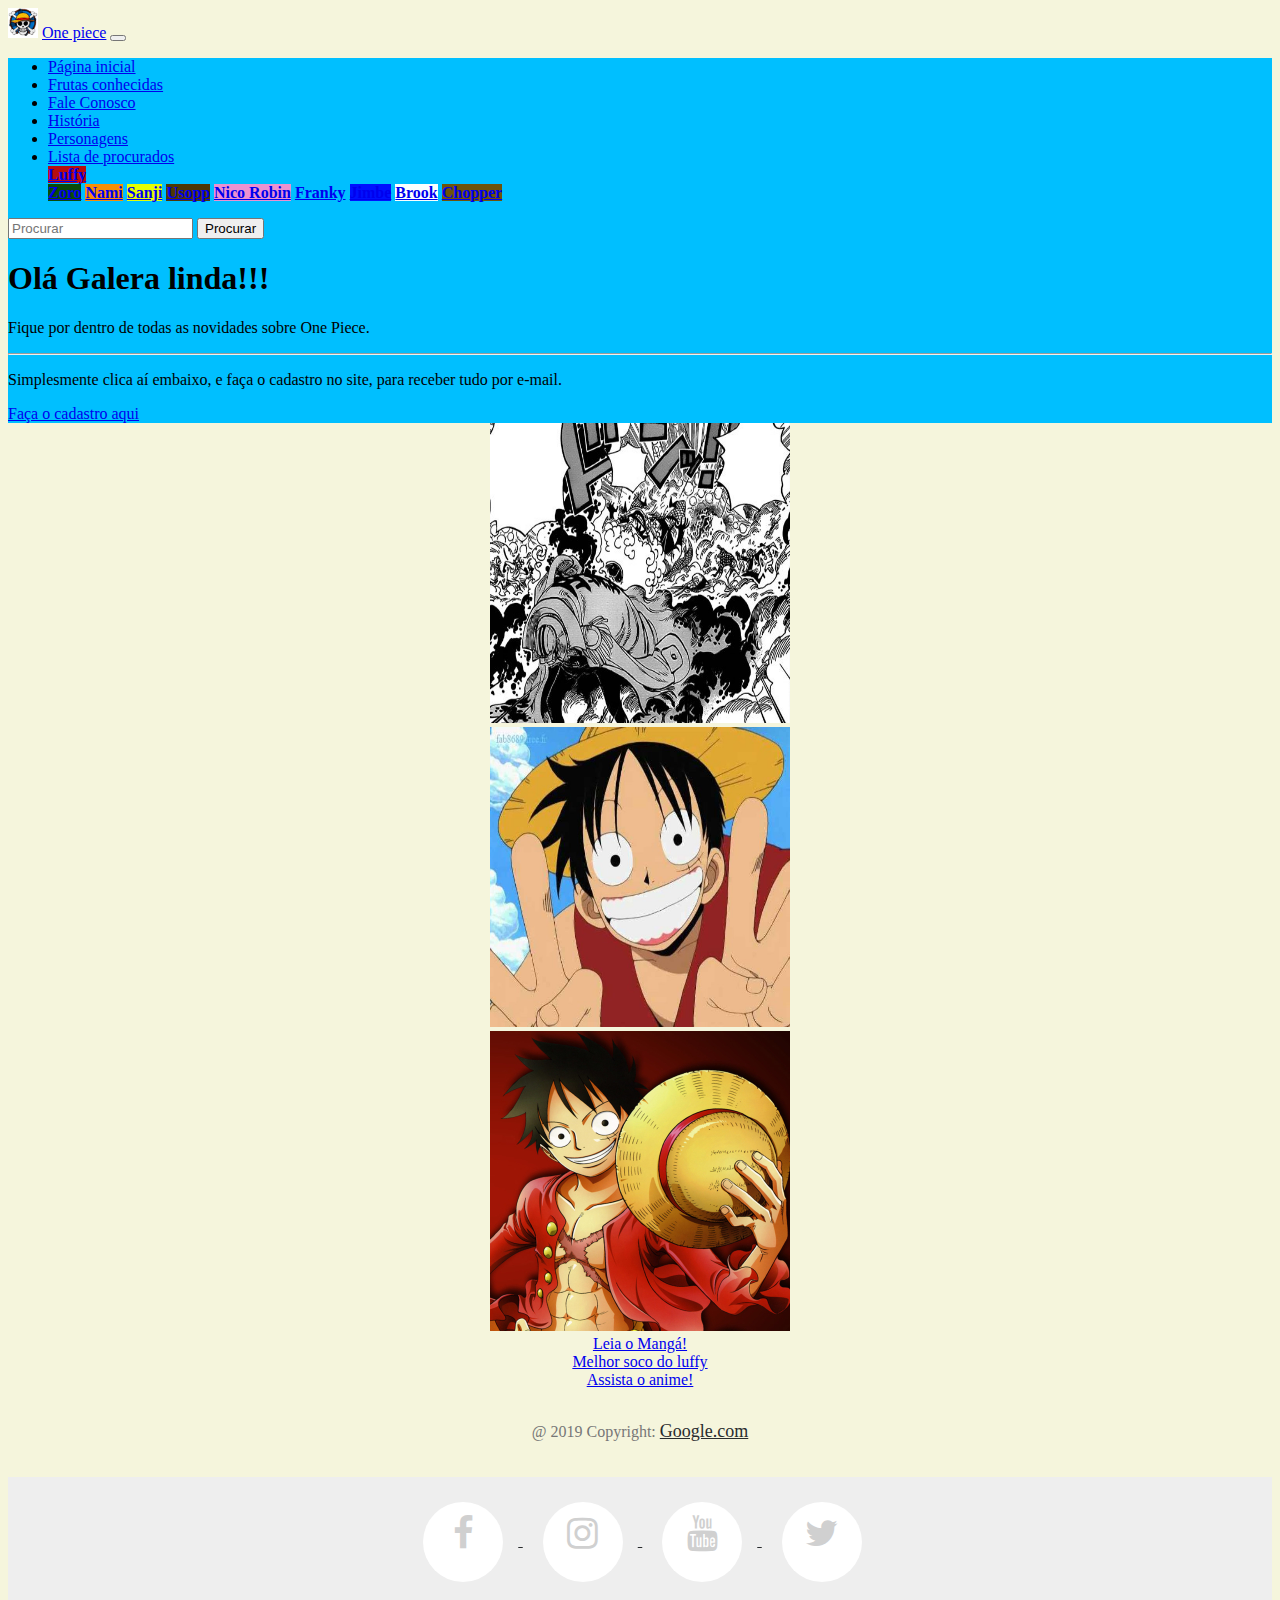
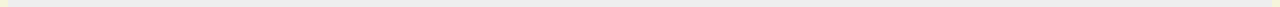
==== Index.html @ cef9f3a0 "QUE COMECEM OS JOGOS" ====
<!DOCTYPE html>
<html lang="en">

<head>
    <link rel="stylesheet" href="https://stackpath.bootstrapcdn.com/bootstrap/4.4.0/css/bootstrap.min.css" integrity="sha384-SI27wrMjH3ZZ89r4o+fGIJtnzkAnFs3E4qz9DIYioCQ5l9Rd/7UAa8DHcaL8jkWt" crossorigin="anonymous">
    <link rel="stylesheet" href="footer-white.css">
    <link rel="stylesheet" href="https://cdnjs.cloudflare.com/ajax/libs/font-awesome/4.6.3/css/font-awesome.min.css">
    <meta charset="UTF-8">
    <meta name="viewport" content="widht=device-width, initial-scale=1.0">
    <title>ONE PIECE
    </title>
</head>

<body style="background-color: beige;">
    <nav class="navbar navbar-expand-lg navbar-light bg-light">

        <img src="img/logo.jpg" width="30" height="30" alt="">
        <a class="navbar-brand" href="index.html">One piece</a>

        <button class="navbar-toggler" type="button" data-toggle="collapse" data-target="#navbarSupportedContent" aria-controls="navbarSupportedContent" aria-expanded="false" aria-label="Toggle navigation">
                  <span class="navbar-toggler-icon"></span>
                </button>

        <div class="collapse navbar-collapse" id="navbarSupportedContent" style="background-color:#00BFFF;">
            <ul class="navbar-nav mr-auto">
                <li class="nav-item active">
                    <a class="nav-link" href="index.html">Página inicial <span class="sr-only">(current)</span></a>
                </li>
                <li class="nav-item ">
                    <a class="nav-link" href="frutas.html">Frutas conhecidas</a>
                </li>
                <li class="nav-item ">
                    <a class="nav-link" href="contato.html">Fale Conosco</a>
                </li>
                <li class="nav-item ">
                    <a class="nav-link" href="historia.html">História</a>
                </li>
                <li class="nav-item ">
                    <a class="nav-link" href="personagem.html">Personagens</a>
                </li>
                <li class="nav-item dropdown">
                    <a class="nav-link dropdown-toggle" href="#" id="navbarDropdown" role="button" data-toggle="dropdown" aria-haspopup="true" aria-expanded="false">
                        Lista de procurados
                      </a>
                    <div class="dropdown-menu" aria-labelledby="navbarDropdown">
                        <a class="dropdown-item" href="img/luffyp.jpg" style="background-color:rgb(184, 13, 13);"><b>Luffy</b></a>
                        <div class="dropdown-divider"></div>
                        <a class="dropdown-item" href="img/zorop.jpg" style="background-color:rgb(10, 75, 8);"><b>Zoro</b></a>
                        <a class="dropdown-item" href="img/namip.jpg" style="background-color:rgb(247, 142, 4);"><b>Nami</b></a>
                        <a class="dropdown-item" href="img/sanjip.jpg" style="background-color:rgb(230, 255, 2);"><b>Sanji</b></a>
                        <a class="dropdown-item" href="img/usopp.jpg" style="background-color:rgb(78, 55, 4); "><b>Usopp</b></a>
                        <a class="dropdown-item" href="img/robinp.jpg" style="background-color:rgb(235, 145, 208);"><b>Nico Robin</b></a>
                        <a class="dropdown-item" href="img/frankyp.jpg" style="background-color:#00BFFF;"><b>Franky</b></a>
                        <a class="dropdown-item" href="img/jimbep.jpg" style="background-color:rgb(0, 17, 255);"><b>Jimbe</b></a>
                        <a class="dropdown-item" href="img/brookp.jpg" style="background-color:rgb(251, 255, 254);"><b>Brook</b></a>
                        <a class="dropdown-item" href="img/chopperp.png" style="background-color:rgb(110, 83, 9);"><b>Chopper</b></a>
                    </div>
                </li>
            </ul>
            <form class="form-inline my-2 my-lg-0">
                <input class="form-control mr-sm-2" type="search" placeholder="Procurar" aria-label="Search">
                <button type="button" class="btn btn-danger">Procurar</button>
            </form>
        </div>
    </nav>

    <div class="jumbotron" style="background-color: #00BFFF;">
        <h1 class=" display-4 ">Olá Galera linda!!!</h1>
        <p class="lead">Fique por dentro de todas as novidades sobre One Piece.</p>
        <hr class="my-4">
        <p>Simplesmente clica aí embaixo, e faça o cadastro no site, para receber tudo por e-mail.</p>
        <a href="segunda.html" button type="button" class="btn btn-danger">Faça o cadastro aqui</a>
    </div>

    <center>
        <div class="container">
            <div class="row">
                <div class="col-sm">
                    <img src="img/400.jpg" width="300" height="300">
                </div>
                <div class="col-sm">
                    <img src="img/401.jpg" width="300" height="300">
                </div>
                <div class="col-sm ">
                    <img src="img/402.jpg " width="300 " height="300 ">
                </div>
            </div>
        </div>

        <div class="container">
            <div class="row">
                <div class="col-sm">
                    <a href="https://onepieceex.net/mangas/" button type="button" class="btn btn-primary">Leia o Mangá!</a>
                </div>
                <div class="col-sm">
                    <a href="img/401.gif" button type="button" class="btn btn-primary">Melhor soco do luffy</a>
                </div>
                <div class="col-sm">
                    <a href="https://onepieceex.net/episodios/" button type="button" class="btn btn-primary">Assista o anime!</a>
                </div>
            </div>
        </div>
    </center>
</body>
<footer id="myFooter">
    <div class="footer-copyright text-center py-3">@ 2019 Copyright:
        <a href="https://google.com/">Google.com</a>
    </div>

    <div class="footer-social">
        <a href="https://www.facebook.com/" class="social-icons">
            <i class="fa fa-facebook"></i>
        </a>
        <a href="https://www.instagram.com/?hl=pt-br" class="social-icons">
            <i class="fa fa-instagram"></i>
        </a>
        <a href="https://www.youtube.com/?hl=pt&gl=BR" class="social-icons">
            <i class="fa fa-youtube"></i>
        </a>
        <a href="https://twitter.com/" class="social-icons">
            <i class="fa fa-twitter"></i>
        </a>
    </div>
</footer>

</html>
<script src="https://code.jquery.com/jquery-3.4.1.slim.min.js " integrity="sha384-J6qa4849blE2+poT4WnyKhv5vZF5SrPo0iEjwBvKU7imGFAV0wwj1yYfoRSJoZ+n " crossorigin="anonymous "></script>
<script src="https://cdn.jsdelivr.net/npm/popper.js@1.16.0/dist/umd/popper.min.js " integrity="sha384-Q6E9RHvbIyZFJoft+2mJbHaEWldlvI9IOYy5n3zV9zzTtmI3UksdQRVvoxMfooAo " crossorigin="anonymous "></script>
<script src="https://stackpath.bootstrapcdn.com/bootstrap/4.4.0/js/bootstrap.min.js " integrity="sha384-3qaqj0lc6sV/qpzrc1N5DC6i1VRn/HyX4qdPaiEFbn54VjQBEU341pvjz7Dv3n6P " crossorigin="anonymous "></script>
---- footer-white.css ----
#myFooter{
    padding-top:32px;
}

#myFooter .container{
    text-align: center;
}

#myFooter .footer-copyright{
    margin-bottom: 35px;
    text-align: center;
    color: #777;
}

#myFooter ul{
    list-style-type: none;
    padding: 0;
    margin-bottom: 18px;
}

#myFooter a{
    color: #282b2d;
    font-size: 18px;
}

#myFooter li{
    display: inline-block;
    margin: 0px 15px;
    line-height: 2;
}

#myFooter .footer-social{
    text-align: center;
    padding-top: 25px;
    padding-bottom: 25px;
    background-color: #eee;
}

#myFooter .fa{
    font-size: 36px;
    margin-right: 15px;
    margin-left: 20px;
    background-color: white;
    color: #d0d0d0;
    border-radius: 51%;
    padding: 10px;
    height: 60px;
    width: 60px;
    text-align: center;
    line-height: 43px;
    text-decoration: none;
    transition:color 0.2s;
}

#myFooter .fa-facebook:hover{
   color: #2b55ff;
}

#myFooter .fa-facebook:focus{
    color: #2b55ff; 
}

#myFooter .fa-instagram:hover{
    color:purple;
}

#myFooter .fa-instagram:focus{
    color:purple;
}

#myFooter .fa-youtube:hover{
    color:red;
}

#myFooter .fa-youtube:focus{
    color:red;
}

#myFooter .fa-twitter:hover{
    color: #00aced;

}

#myFooter .fa-twitter:focus{
    color:#00aced;
}



/* CSS utilizado para posicionar o rodapé no final da página. */
/* Você pode remover isso. */

html{
    height: 100%;
}

body{
    display: flex;
    display: -webkit-flex;
    flex-direction: column;
    -webkit-flex-direction: column;
    height: 100%;
}

.content{
   flex: 1 0 auto;
   -webkit-flex: 1 0 auto;
   min-height: 200px;
}

#myFooter{
   flex: 0 0 auto;
   -webkit-flex: 0 0 auto;
}
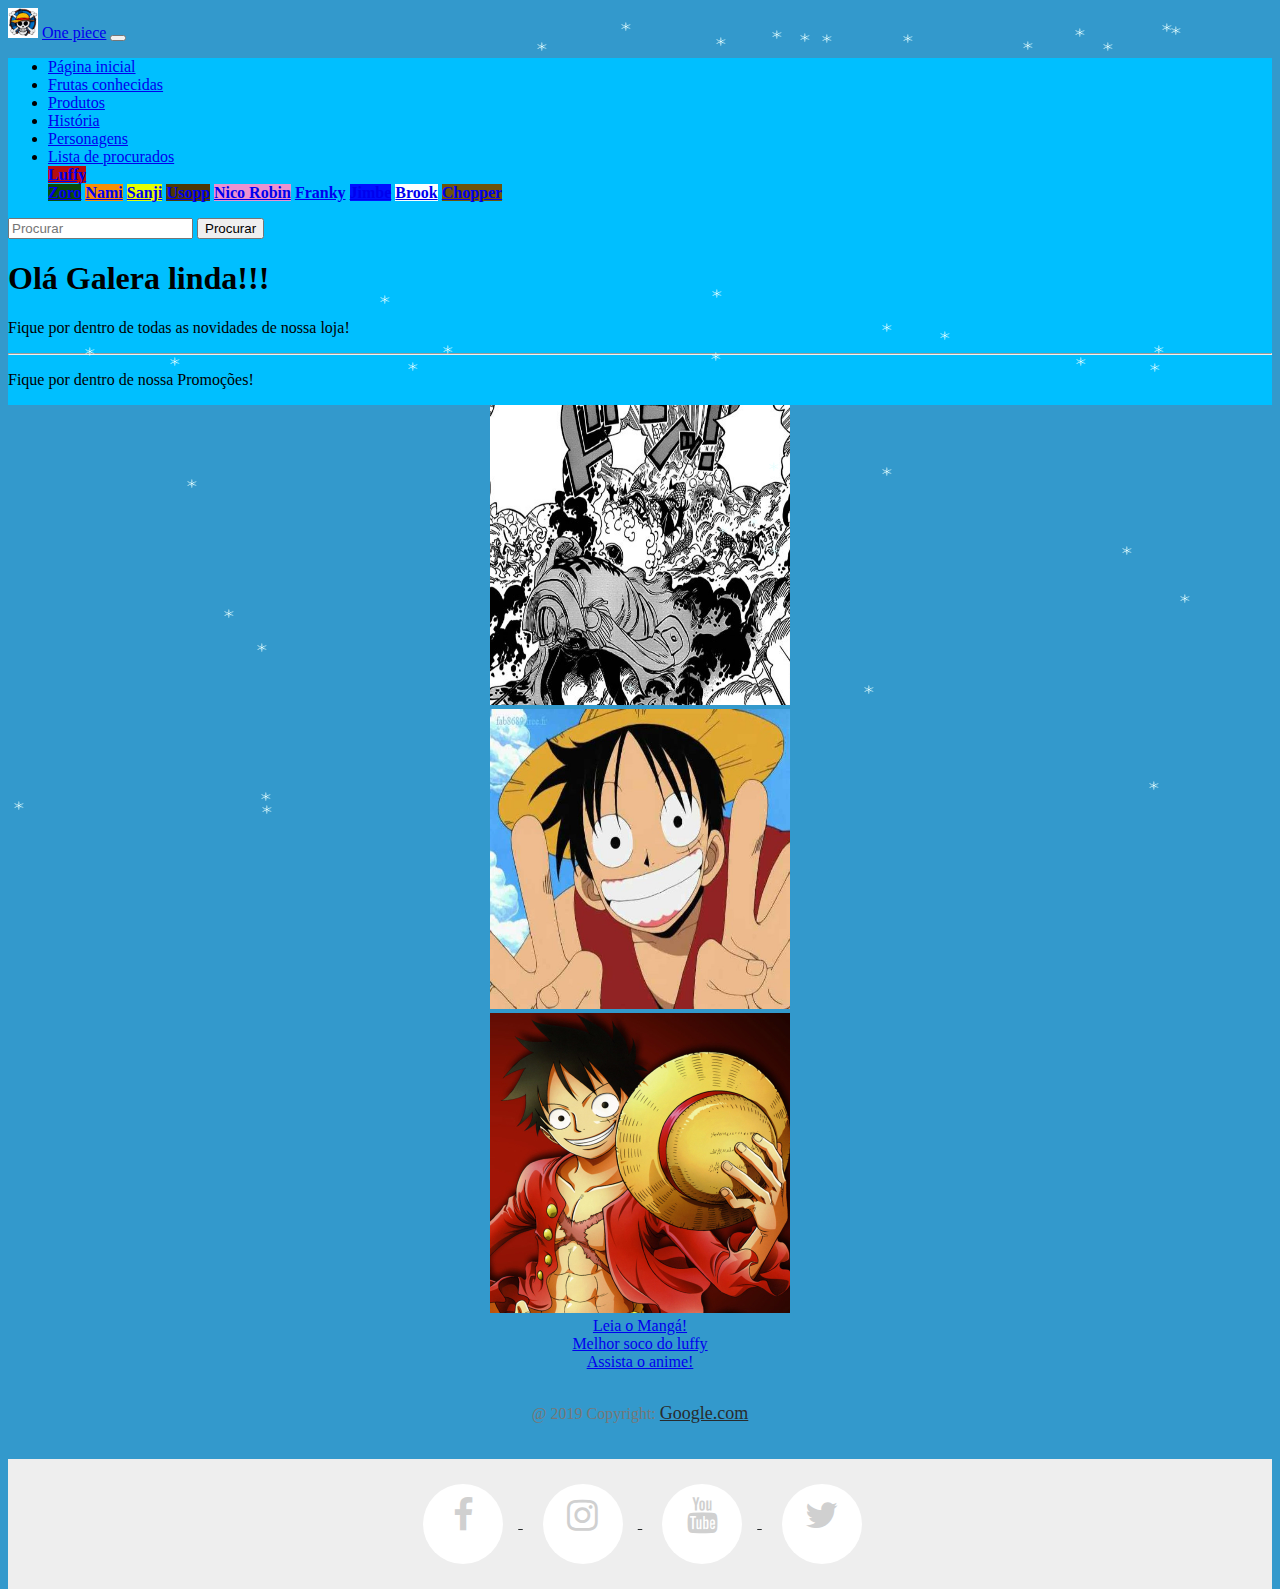
==== commit 8b14651d: "asdsa" ====
--- a/Index.html
+++ b/Index.html
@@ -9,9 +9,17 @@
     <meta name="viewport" content="widht=device-width, initial-scale=1.0">
     <title>ONE PIECE
     </title>
+    <script type="text/javascript">
+        endereco = "img/flocoNeve.png";
+    </script>
+    <script type="text/javascript" src="nevando.js"></script>
+
 </head>
 
-<body style="background-color: beige;">
+
+
+
+<body style="height:800px; background:#39C;">
     <nav class="navbar navbar-expand-lg navbar-light bg-light">
 
         <img src="img/logo.jpg" width="30" height="30" alt="">
@@ -30,7 +38,7 @@
                     <a class="nav-link" href="frutas.html">Frutas conhecidas</a>
                 </li>
                 <li class="nav-item ">
-                    <a class="nav-link" href="contato.html">Fale Conosco</a>
+                    <a class="nav-link" href="pag2.php">Produtos</a>
                 </li>
                 <li class="nav-item ">
                     <a class="nav-link" href="historia.html">História</a>
@@ -66,10 +74,10 @@
 
     <div class="jumbotron" style="background-color: #00BFFF;">
         <h1 class=" display-4 ">Olá Galera linda!!!</h1>
-        <p class="lead">Fique por dentro de todas as novidades sobre One Piece.</p>
+        <p class="lead">Fique por dentro de todas as novidades de nossa loja!</p>
         <hr class="my-4">
-        <p>Simplesmente clica aí embaixo, e faça o cadastro no site, para receber tudo por e-mail.</p>
-        <a href="segunda.html" button type="button" class="btn btn-danger">Faça o cadastro aqui</a>
+        <p>Fique por dentro de nossa Promoções!</p>
+
     </div>
 
     <center>
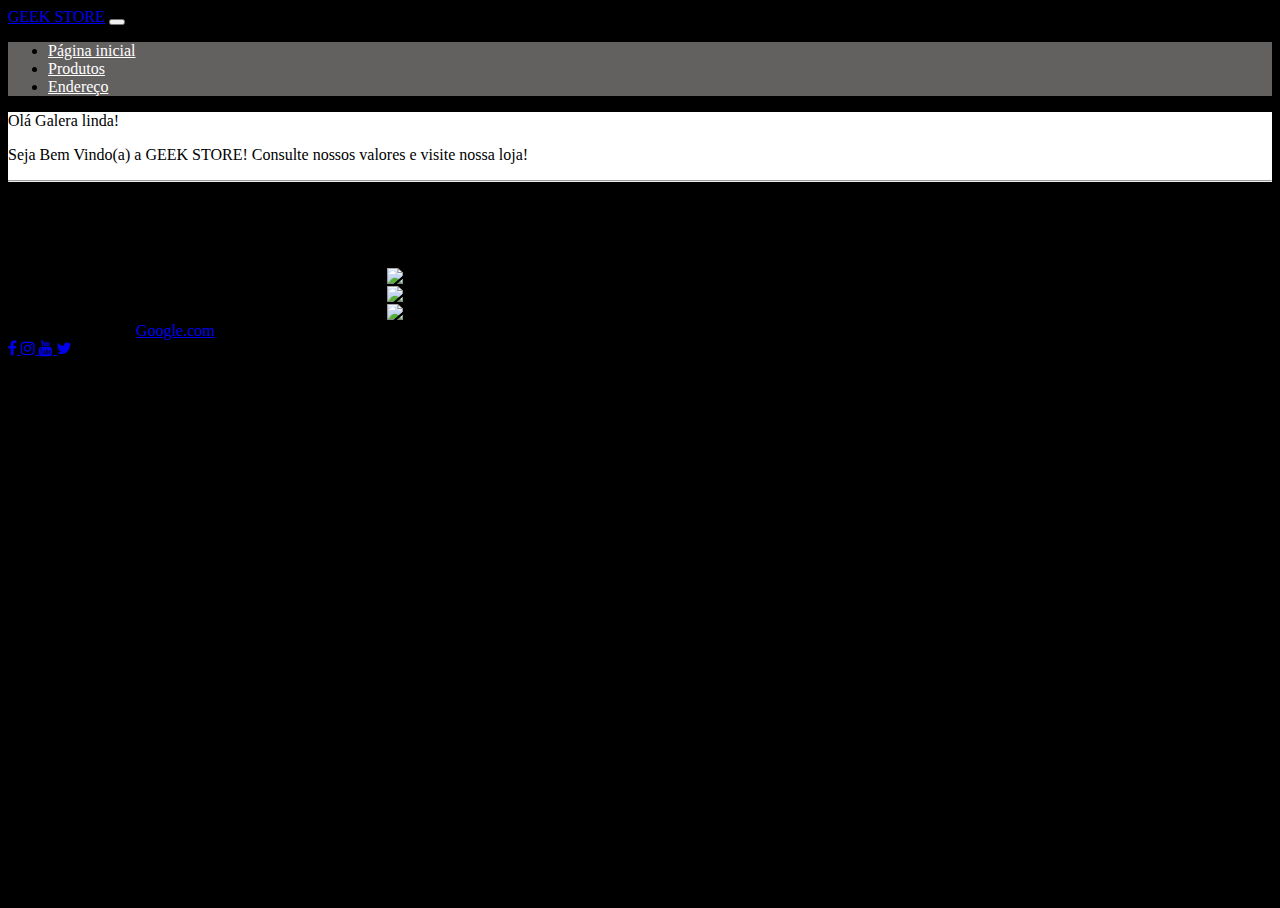
==== commit 9d309666: "sla" ====
--- a/Index.html
+++ b/Index.html
@@ -7,126 +7,116 @@
     <link rel="stylesheet" href="https://cdnjs.cloudflare.com/ajax/libs/font-awesome/4.6.3/css/font-awesome.min.css">
     <meta charset="UTF-8">
     <meta name="viewport" content="widht=device-width, initial-scale=1.0">
-    <title>ONE PIECE
+    <title>GEEK STORE
     </title>
-    <script type="text/javascript">
-        endereco = "img/flocoNeve.png";
-    </script>
-    <script type="text/javascript" src="nevando.js"></script>
+</head>
 
-</head>
+<body style="background-color: black;">
+    <div class="container">
+        <style>
+            #fonte {
+                color: white;
+            }
+        </style>
+        <nav class="navbar navbar-expand-lg navbar-light bg-light">
+
+
+            <a class="navbar-brand" href="index.html">GEEK STORE</a>
+
+            <button class="navbar-toggler" type="button" data-toggle="collapse" data-target="#navbarSupportedContent" aria-controls="navbarSupportedContent" aria-expanded="false" aria-label="Toggle navigation">
+                  <span class="navbar-toggler-icon"></span>
+                </button>
+
+            <div class="collapse navbar-collapse" id="navbarSupportedContent" style="background-color:rgb(99, 96, 96);">
+                <ul class="navbar-nav mr-auto">
+                    <li class="nav-item active">
+                        <a class="nav-link" href="index.html" id="fonte">
+                        Página inicial <span class="sr-only">(current)</span></a>
+                    </li>
+
+                    <li class="nav-item ">
+                        <a class="nav-link" href="pag2.php" id="fonte">Produtos</a>
+                    </li>
+                    <li class="nav-item ">
+                        <a class="nav-link" href="endereço.html" id="fonte"> Endereço</a>
+                    </li>
+                </ul>
+
+            </div>
+        </nav>
+        <section class="container-fluid">
+            <div class="jumbotron" style="background-color: rgb(255, 255, 255);>
+                <h1 class=" display-4 ">Olá Galera linda!</h1>
+                <p class="lead ">Seja Bem Vindo(a) a GEEK STORE! Consulte nossos valores e visite nossa loja!</p>
+                <hr class="my-4 ">
+
+
+            </div>
+
+
+            <div id="carouselExampleCaptions " class="carousel slide " data-ride="carousel " style="width: 40%; margin-left: 30%; ">
+                <ol class="carousel-indicators ">
+                    <li data-target="#carouselExampleCaptions " data-slide-to="0 " class="active "></li>
+                    <li data-target="#carouselExampleCaptions " data-slide-to="1 "></li>
+                    <li data-target="#carouselExampleCaptions " data-slide-to="2 "></li>
+                </ol>
+                <div class="carousel-inner ">
+                    <div class="carousel-item active ">
+                        <img src="img/blusa.jpg " class="d-block w-100 " alt="... ">
+                        <div class="carousel-caption d-none d-md-block ">
+                        </div>
+                    </div>
+                    <div class="carousel-item ">
+                        <img src="img/chapeu.jpg " class="d-block w-100 " alt="... ">
+                        <div class="carousel-caption d-none d-md-block ">
+
+                        </div>
+                    </div>
+                    <div class="carousel-item ">
+                        <img src="img/chinelo.jpg " class="d-block w-100 " alt="... ">
+                        <div class="carousel-caption d-none d-md-block ">
+
+                        </div>
+                    </div>
+                </div>
+                <a class="carousel-control-prev " href="#carouselExampleCaptions " role="button " data-slide="prev ">
+                    <span class="carousel-control-prev-icon " aria-hidden="true "></span>
+                    <span class="sr-only ">Previous</span>
+                </a>
+                <a class="carousel-control-next " href="#carouselExampleCaptions " role="button " data-slide="next ">
+                    <span class="carousel-control-next-icon " aria-hidden="true "></span>
+                    <span class="sr-only ">Next</span>
+                </a>
+            </div>
 
 
 
 
-<body style="height:800px; background:#39C;">
-    <nav class="navbar navbar-expand-lg navbar-light bg-light">
 
-        <img src="img/logo.jpg" width="30" height="30" alt="">
-        <a class="navbar-brand" href="index.html">One piece</a>
 
-        <button class="navbar-toggler" type="button" data-toggle="collapse" data-target="#navbarSupportedContent" aria-controls="navbarSupportedContent" aria-expanded="false" aria-label="Toggle navigation">
-                  <span class="navbar-toggler-icon"></span>
-                </button>
 
-        <div class="collapse navbar-collapse" id="navbarSupportedContent" style="background-color:#00BFFF;">
-            <ul class="navbar-nav mr-auto">
-                <li class="nav-item active">
-                    <a class="nav-link" href="index.html">Página inicial <span class="sr-only">(current)</span></a>
-                </li>
-                <li class="nav-item ">
-                    <a class="nav-link" href="frutas.html">Frutas conhecidas</a>
-                </li>
-                <li class="nav-item ">
-                    <a class="nav-link" href="pag2.php">Produtos</a>
-                </li>
-                <li class="nav-item ">
-                    <a class="nav-link" href="historia.html">História</a>
-                </li>
-                <li class="nav-item ">
-                    <a class="nav-link" href="personagem.html">Personagens</a>
-                </li>
-                <li class="nav-item dropdown">
-                    <a class="nav-link dropdown-toggle" href="#" id="navbarDropdown" role="button" data-toggle="dropdown" aria-haspopup="true" aria-expanded="false">
-                        Lista de procurados
-                      </a>
-                    <div class="dropdown-menu" aria-labelledby="navbarDropdown">
-                        <a class="dropdown-item" href="img/luffyp.jpg" style="background-color:rgb(184, 13, 13);"><b>Luffy</b></a>
-                        <div class="dropdown-divider"></div>
-                        <a class="dropdown-item" href="img/zorop.jpg" style="background-color:rgb(10, 75, 8);"><b>Zoro</b></a>
-                        <a class="dropdown-item" href="img/namip.jpg" style="background-color:rgb(247, 142, 4);"><b>Nami</b></a>
-                        <a class="dropdown-item" href="img/sanjip.jpg" style="background-color:rgb(230, 255, 2);"><b>Sanji</b></a>
-                        <a class="dropdown-item" href="img/usopp.jpg" style="background-color:rgb(78, 55, 4); "><b>Usopp</b></a>
-                        <a class="dropdown-item" href="img/robinp.jpg" style="background-color:rgb(235, 145, 208);"><b>Nico Robin</b></a>
-                        <a class="dropdown-item" href="img/frankyp.jpg" style="background-color:#00BFFF;"><b>Franky</b></a>
-                        <a class="dropdown-item" href="img/jimbep.jpg" style="background-color:rgb(0, 17, 255);"><b>Jimbe</b></a>
-                        <a class="dropdown-item" href="img/brookp.jpg" style="background-color:rgb(251, 255, 254);"><b>Brook</b></a>
-                        <a class="dropdown-item" href="img/chopperp.png" style="background-color:rgb(110, 83, 9);"><b>Chopper</b></a>
-                    </div>
-                </li>
-            </ul>
-            <form class="form-inline my-2 my-lg-0">
-                <input class="form-control mr-sm-2" type="search" placeholder="Procurar" aria-label="Search">
-                <button type="button" class="btn btn-danger">Procurar</button>
-            </form>
-        </div>
-    </nav>
-
-    <div class="jumbotron" style="background-color: #00BFFF;">
-        <h1 class=" display-4 ">Olá Galera linda!!!</h1>
-        <p class="lead">Fique por dentro de todas as novidades de nossa loja!</p>
-        <hr class="my-4">
-        <p>Fique por dentro de nossa Promoções!</p>
 
     </div>
 
-    <center>
-        <div class="container">
-            <div class="row">
-                <div class="col-sm">
-                    <img src="img/400.jpg" width="300" height="300">
-                </div>
-                <div class="col-sm">
-                    <img src="img/401.jpg" width="300" height="300">
-                </div>
-                <div class="col-sm ">
-                    <img src="img/402.jpg " width="300 " height="300 ">
-                </div>
-            </div>
-        </div>
-
-        <div class="container">
-            <div class="row">
-                <div class="col-sm">
-                    <a href="https://onepieceex.net/mangas/" button type="button" class="btn btn-primary">Leia o Mangá!</a>
-                </div>
-                <div class="col-sm">
-                    <a href="img/401.gif" button type="button" class="btn btn-primary">Melhor soco do luffy</a>
-                </div>
-                <div class="col-sm">
-                    <a href="https://onepieceex.net/episodios/" button type="button" class="btn btn-primary">Assista o anime!</a>
-                </div>
-            </div>
-        </div>
-    </center>
 </body>
-<footer id="myFooter">
-    <div class="footer-copyright text-center py-3">@ 2019 Copyright:
-        <a href="https://google.com/">Google.com</a>
+</section>
+<footer id="myFooter ">
+    <div class="footer-copyright text-center py-3 ">@ 2019 Copyright:
+        <a href="https://google.com/ ">Google.com</a>
     </div>
 
-    <div class="footer-social">
-        <a href="https://www.facebook.com/" class="social-icons">
-            <i class="fa fa-facebook"></i>
+    <div class="footer-social ">
+        <a href="https://www.facebook.com/ " class="social-icons ">
+            <i class="fa fa-facebook "></i>
         </a>
-        <a href="https://www.instagram.com/?hl=pt-br" class="social-icons">
-            <i class="fa fa-instagram"></i>
+        <a href="https://www.instagram.com/?hl=pt-br " class="social-icons ">
+            <i class="fa fa-instagram "></i>
         </a>
-        <a href="https://www.youtube.com/?hl=pt&gl=BR" class="social-icons">
-            <i class="fa fa-youtube"></i>
+        <a href="https://www.youtube.com/?hl=pt&gl=BR " class="social-icons ">
+            <i class="fa fa-youtube "></i>
         </a>
-        <a href="https://twitter.com/" class="social-icons">
-            <i class="fa fa-twitter"></i>
+        <a href="https://twitter.com/ " class="social-icons ">
+            <i class="fa fa-twitter "></i>
         </a>
     </div>
 </footer>
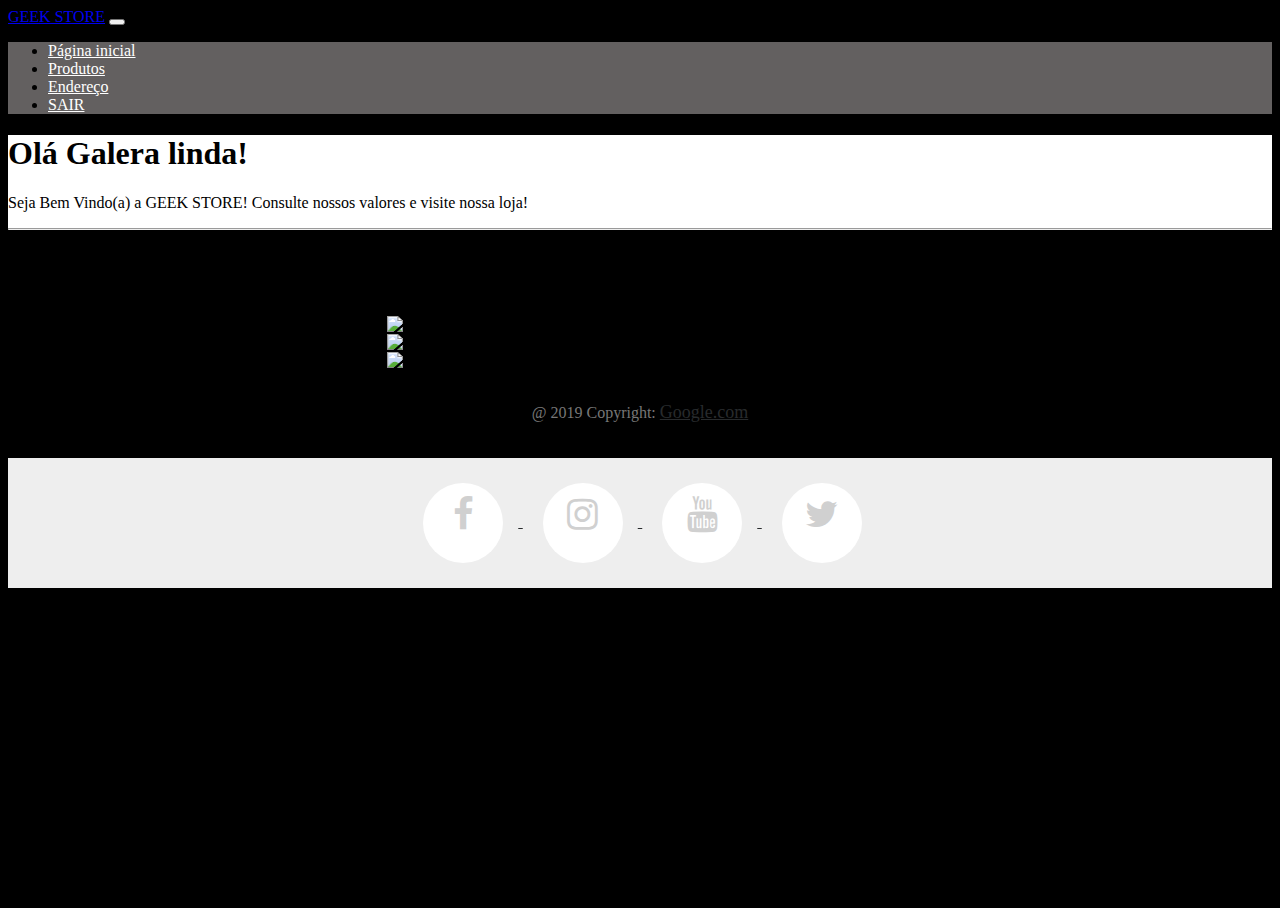
==== commit e05d44d5: "romario ta mole" ====
--- a/Index.html
+++ b/Index.html
@@ -12,6 +12,12 @@
 </head>
 
 <body style="background-color: black;">
+    <script>
+        function sair() {
+            alert('Você saiu do sistema!');
+            location = './index.php';
+        }
+    </script>
     <div class="container">
         <style>
             #fonte {
@@ -40,52 +46,55 @@
                     <li class="nav-item ">
                         <a class="nav-link" href="endereço.html" id="fonte"> Endereço</a>
                     </li>
+                    <li class="nav-item ">
+                        <a class="nav-link" href="#" id="fonte" onclick="sair()"> SAIR</a>
+                    </li>
                 </ul>
 
             </div>
         </nav>
         <section class="container-fluid">
-            <div class="jumbotron" style="background-color: rgb(255, 255, 255);>
-                <h1 class=" display-4 ">Olá Galera linda!</h1>
-                <p class="lead ">Seja Bem Vindo(a) a GEEK STORE! Consulte nossos valores e visite nossa loja!</p>
-                <hr class="my-4 ">
+            <div class="jumbotron" style="background-color: rgb(255, 255, 255);">
+                <h1 class="display-4">Olá Galera linda!</h1>
+                <p class="lead">Seja Bem Vindo(a) a GEEK STORE! Consulte nossos valores e visite nossa loja!</p>
+                <hr class="my-4">
 
 
             </div>
 
 
-            <div id="carouselExampleCaptions " class="carousel slide " data-ride="carousel " style="width: 40%; margin-left: 30%; ">
-                <ol class="carousel-indicators ">
-                    <li data-target="#carouselExampleCaptions " data-slide-to="0 " class="active "></li>
-                    <li data-target="#carouselExampleCaptions " data-slide-to="1 "></li>
-                    <li data-target="#carouselExampleCaptions " data-slide-to="2 "></li>
+            <div id="carouselExampleCaptions" class="carousel slide" data-ride="carousel" style="width: 40%; margin-left: 30%;">
+                <ol class="carousel-indicators">
+                    <li data-target="#carouselExampleCaptions" data-slide-to="0" class="active"></li>
+                    <li data-target="#carouselExampleCaptions" data-slide-to="1"></li>
+                    <li data-target="#carouselExampleCaptions" data-slide-to="2"></li>
                 </ol>
-                <div class="carousel-inner ">
-                    <div class="carousel-item active ">
-                        <img src="img/blusa.jpg " class="d-block w-100 " alt="... ">
-                        <div class="carousel-caption d-none d-md-block ">
+                <div class="carousel-inner">
+                    <div class="carousel-item active">
+                        <img src="img/blusa.jpg" class="d-block w-100" alt="...">
+                        <div class="carousel-caption d-none d-md-block">
                         </div>
                     </div>
-                    <div class="carousel-item ">
-                        <img src="img/chapeu.jpg " class="d-block w-100 " alt="... ">
-                        <div class="carousel-caption d-none d-md-block ">
+                    <div class="carousel-item">
+                        <img src="img/chapeu.jpg" class="d-block w-100" alt="...">
+                        <div class="carousel-caption d-none d-md-block">
 
                         </div>
                     </div>
-                    <div class="carousel-item ">
-                        <img src="img/chinelo.jpg " class="d-block w-100 " alt="... ">
-                        <div class="carousel-caption d-none d-md-block ">
+                    <div class="carousel-item">
+                        <img src="img/chinelo.jpg" class="d-block w-100" alt="...">
+                        <div class="carousel-caption d-none d-md-block">
 
                         </div>
                     </div>
                 </div>
-                <a class="carousel-control-prev " href="#carouselExampleCaptions " role="button " data-slide="prev ">
-                    <span class="carousel-control-prev-icon " aria-hidden="true "></span>
+                <a class="carousel-control-prev" href="#carouselExampleCaptions" role="button" data-slide="prev">
+                    <span class="carousel-control-prev-icon" aria-hidden="true"></span>
                     <span class="sr-only ">Previous</span>
                 </a>
-                <a class="carousel-control-next " href="#carouselExampleCaptions " role="button " data-slide="next ">
-                    <span class="carousel-control-next-icon " aria-hidden="true "></span>
-                    <span class="sr-only ">Next</span>
+                <a class="carousel-control-next" href="#carouselExampleCaptions" role="button" data-slide="next">
+                    <span class="carousel-control-next-icon" aria-hidden="true"></span>
+                    <span class="sr-only">Next</span>
                 </a>
             </div>
 
@@ -100,23 +109,23 @@
 
 </body>
 </section>
-<footer id="myFooter ">
-    <div class="footer-copyright text-center py-3 ">@ 2019 Copyright:
-        <a href="https://google.com/ ">Google.com</a>
+<footer id="myFooter">
+    <div class="footer-copyright text-center py-3">@ 2019 Copyright:
+        <a href="https://google.com/">Google.com</a>
     </div>
 
-    <div class="footer-social ">
-        <a href="https://www.facebook.com/ " class="social-icons ">
-            <i class="fa fa-facebook "></i>
+    <div class="footer-social">
+        <a href="https://www.facebook.com/" class="social-icons">
+            <i class="fa fa-facebook"></i>
         </a>
-        <a href="https://www.instagram.com/?hl=pt-br " class="social-icons ">
-            <i class="fa fa-instagram "></i>
+        <a href="https://www.instagram.com/?hl=pt-br" class="social-icons">
+            <i class="fa fa-instagram"></i>
         </a>
-        <a href="https://www.youtube.com/?hl=pt&gl=BR " class="social-icons ">
-            <i class="fa fa-youtube "></i>
+        <a href="https://www.youtube.com/?hl=pt&gl=BR" class="social-icons">
+            <i class="fa fa-youtube"></i>
         </a>
-        <a href="https://twitter.com/ " class="social-icons ">
-            <i class="fa fa-twitter "></i>
+        <a href="https://twitter.com/" class="social-icons">
+            <i class="fa fa-twitter"></i>
         </a>
     </div>
 </footer>
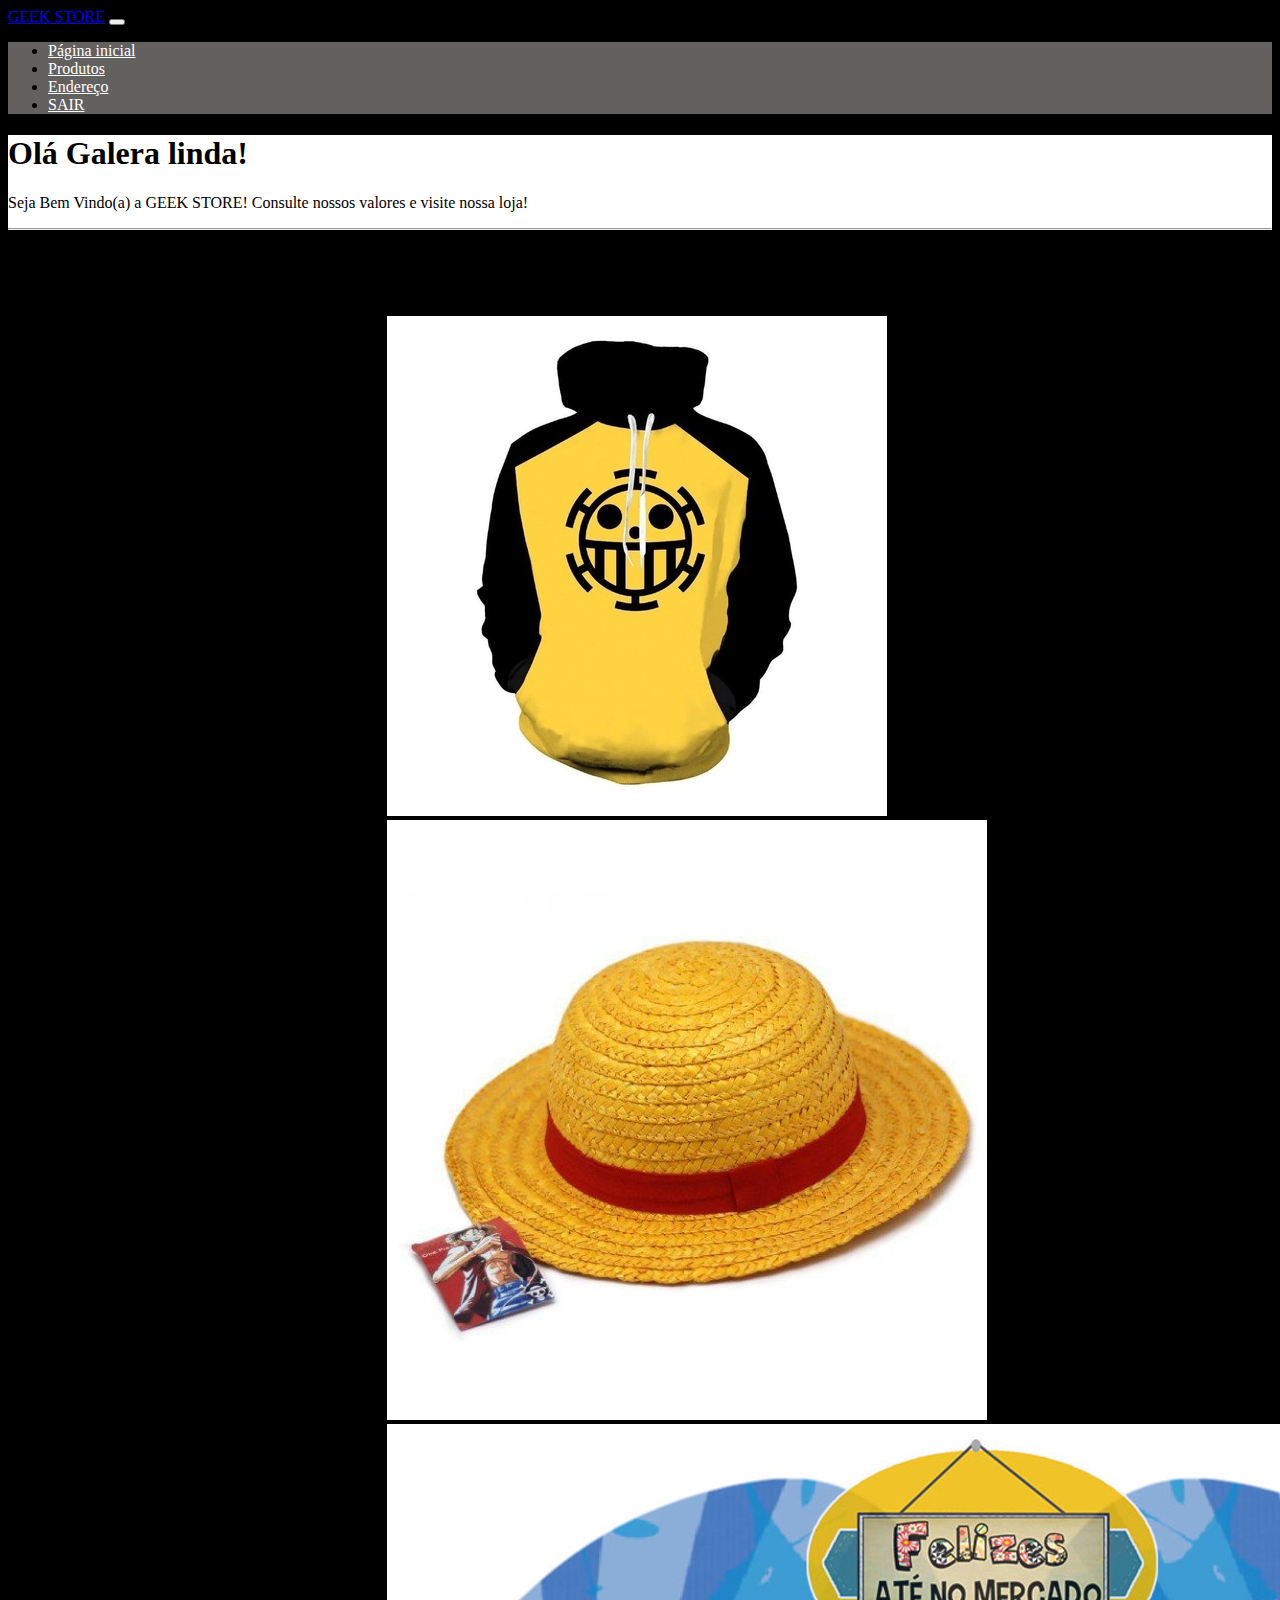
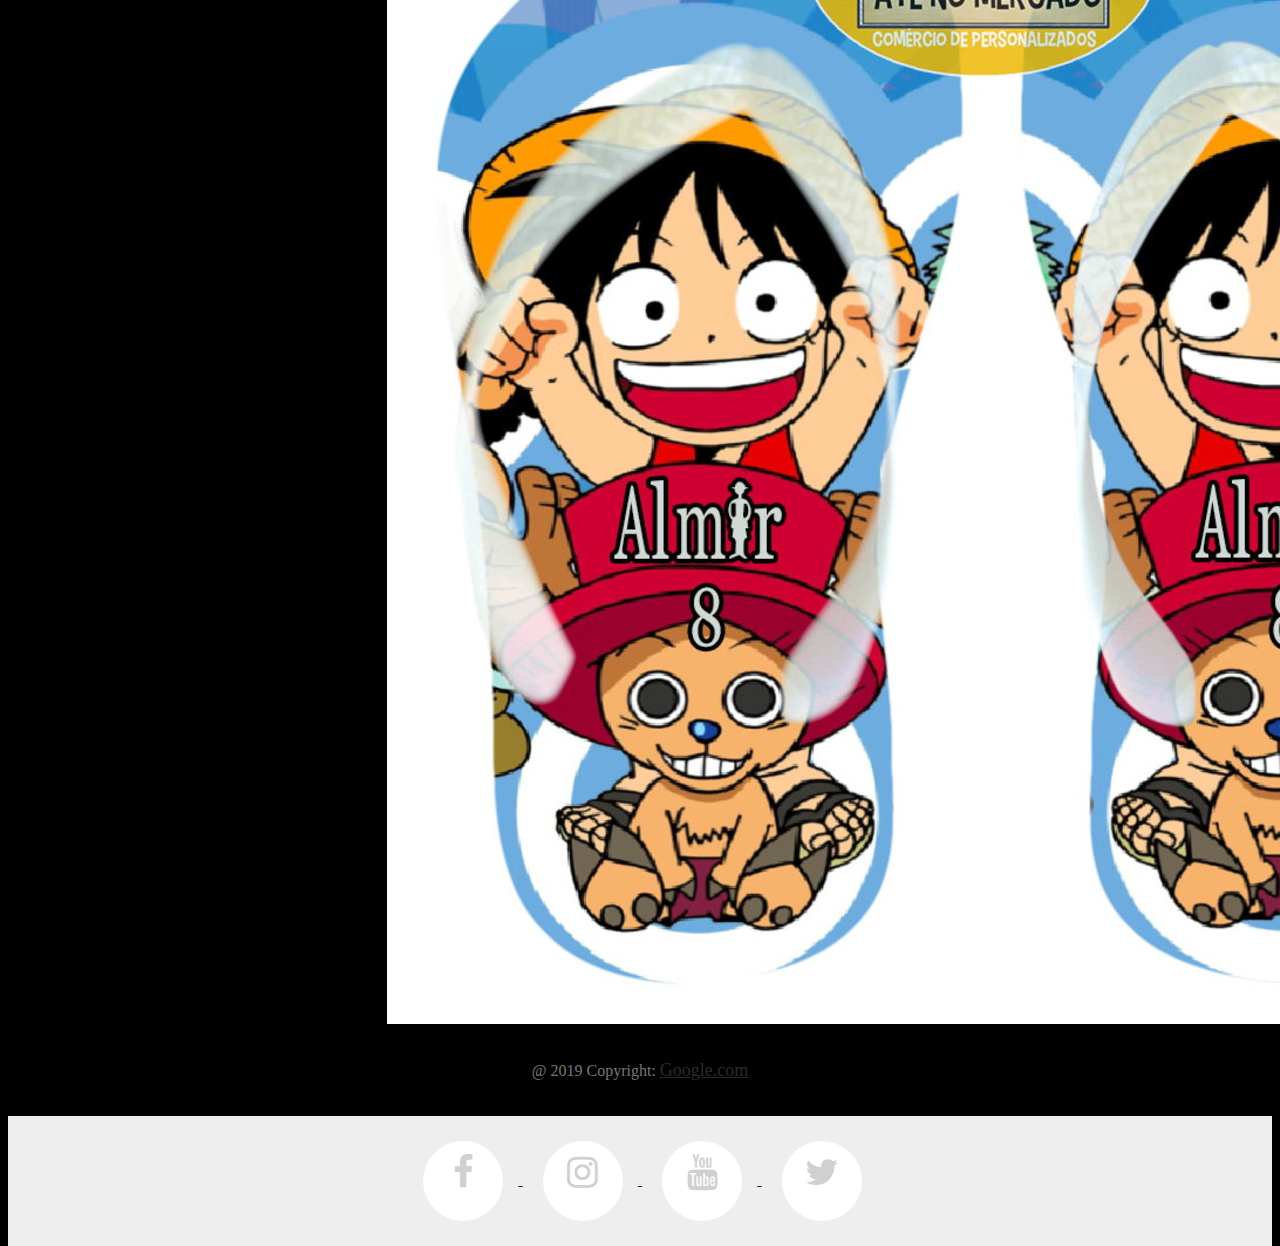
==== commit ccaca85e: "bg atualizado" ====
--- a/Index.html
+++ b/Index.html
@@ -5,11 +5,14 @@
     <link rel="stylesheet" href="https://stackpath.bootstrapcdn.com/bootstrap/4.4.0/css/bootstrap.min.css" integrity="sha384-SI27wrMjH3ZZ89r4o+fGIJtnzkAnFs3E4qz9DIYioCQ5l9Rd/7UAa8DHcaL8jkWt" crossorigin="anonymous">
     <link rel="stylesheet" href="footer-white.css">
     <link rel="stylesheet" href="https://cdnjs.cloudflare.com/ajax/libs/font-awesome/4.6.3/css/font-awesome.min.css">
+    <link rel="stylesheet" href="bs.css">
+
     <meta charset="UTF-8">
     <meta name="viewport" content="widht=device-width, initial-scale=1.0">
     <title>GEEK STORE
     </title>
 </head>
+
 
 <body style="background-color: black;">
     <script>
@@ -54,7 +57,7 @@
             </div>
         </nav>
         <section class="container-fluid">
-            <div class="jumbotron" style="background-color: rgb(255, 255, 255);">
+            <div id="jumbo" class="jumbotron" style="background-color: rgb(255, 255, 255);">
                 <h1 class="display-4">Olá Galera linda!</h1>
                 <p class="lead">Seja Bem Vindo(a) a GEEK STORE! Consulte nossos valores e visite nossa loja!</p>
                 <hr class="my-4">
--- a/bs.css
+++ b/bs.css
@@ -0,0 +1,7 @@
+body {
+    background: url(img/montanha.gif) no-repeat center top fixed;
+    -webkit-background-size: cover;
+    -moz-background-size: cover;
+    -o-background-size: cover;
+    background-size: cover;
+}